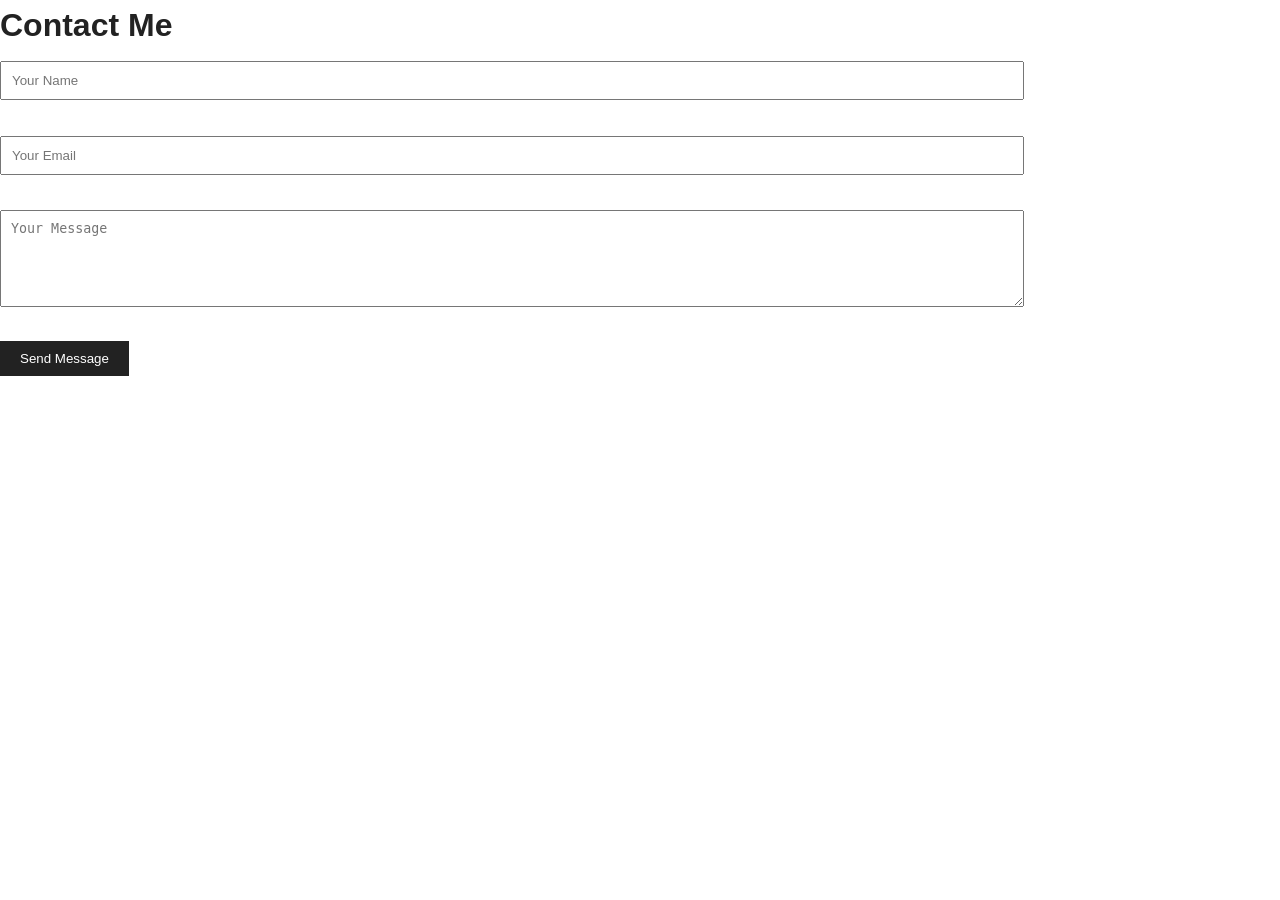
==== contact.html @ 40d1181b "Add files via upload" ====
<!DOCTYPE html>
<html lang="en">
<head>
  <meta charset="UTF-8">
  <title>Contact | Debasmita</title>
  <link rel="stylesheet" href="style.css">
</head>
<body>

  <h1>Contact Me</h1>

  <form>
    <input type="text" placeholder="Your Name" required><br><br>
    <input type="email" placeholder="Your Email" required><br><br>
    <textarea placeholder="Your Message" rows="5"></textarea><br><br>
    <button type="submit">Send Message</button>
  </form>

</body>
</html>
---- style.css ----
* {
  margin: 0;
  padding: 0;
  box-sizing: border-box;
}

body {
  font-family: -apple-system, BlinkMacSystemFont, sans-serif;
  line-height: 1.6;
  color: #222;
}

/* HERO */
.hero {
  min-height: 100vh;
  background: linear-gradient(120deg, #0f2027, #203a43, #2c5364);
  color: #fff;
  display: flex;
  flex-direction: column;
  justify-content: center;
  align-items: center;
  text-align: center;
  padding: 20px;
}

.hero h1 {
  font-size: 42px;
  margin-bottom: 15px;
}

.hero p {
  font-size: 18px;
  max-width: 600px;
}

.btn {
  margin-top: 25px;
  padding: 12px 30px;
  background: #00c6ff;
  color: #000;
  text-decoration: none;
  border-radius: 30px;
  font-weight: 600;
}

/* SECTIONS */
section {
  padding: 80px 20px;
  text-align: center;
}

.about {
  background: #f5f7fa;
}

.services .service-box {
  display: flex;
  justify-content: center;
  gap: 20px;
  margin-top: 30px;
  flex-wrap: wrap;
}

.services .service-box div {
  background: #fff;
  padding: 25px 30px;
  border-radius: 12px;
  box-shadow: 0 10px 25px rgba(0,0,0,0.1);
}

/* CONTACT */
.contact {
  background: #111;
  color: #fff;
}
header a:hover {
  text-decoration: underline;
}
main h2 {
  margin-bottom: 10px;
  color: #222;
}

main p, main li {
  font-size: 17px;
  color: #444;
  line-height: 1.6;
}
input, textarea {
  width: 80%;
  padding: 10px;
  margin-top: 10px;
}

button {
  padding: 10px 20px;
  background-color: #222;
  color: white;
  border: none;
  cursor: pointer;
}

button:hover {
  background-color: #444;
}
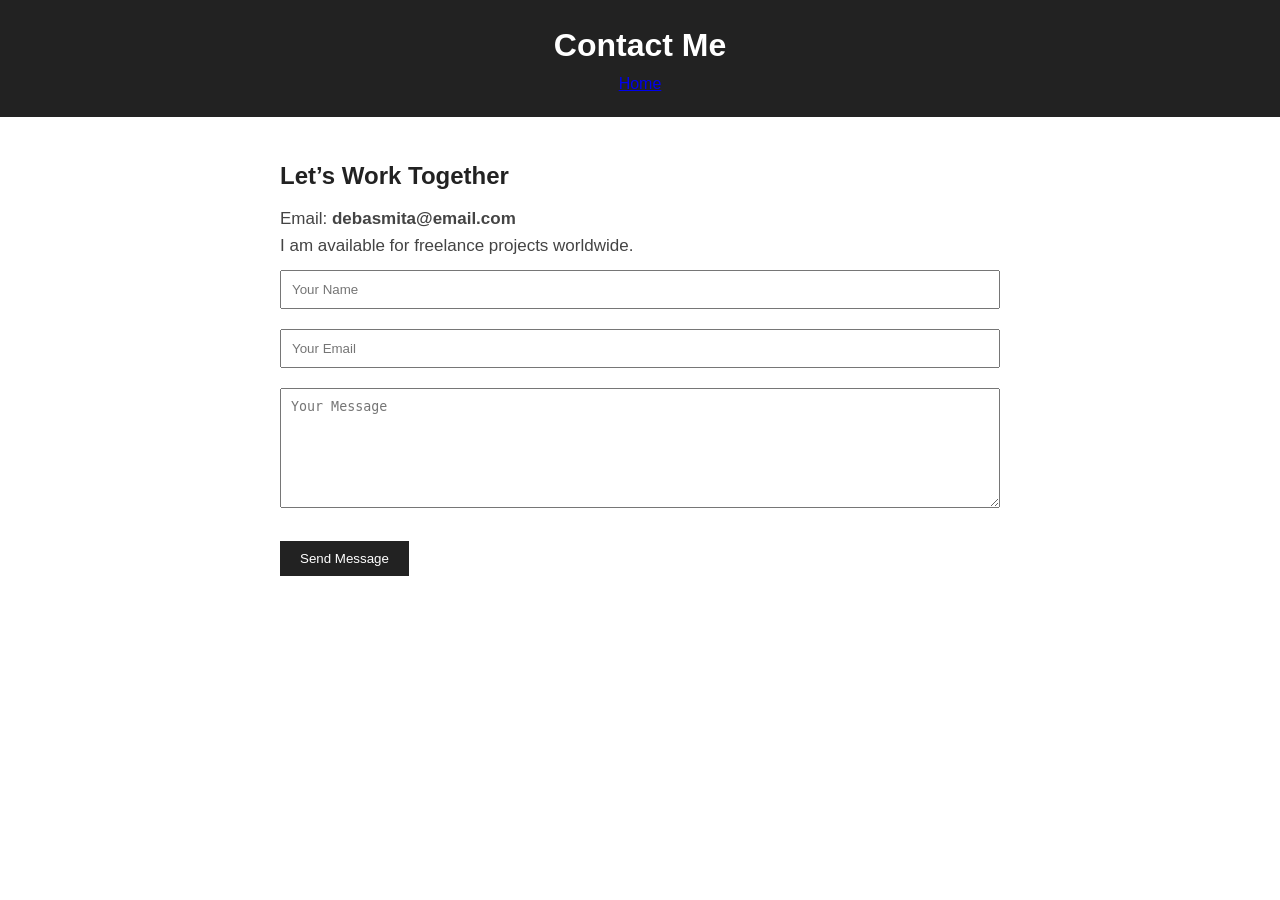
==== commit 2b00b0da: "Add files via upload" ====
--- a/contact.html
+++ b/contact.html
@@ -2,19 +2,37 @@
 <html lang="en">
 <head>
   <meta charset="UTF-8">
-  <title>Contact | Debasmita</title>
+  <title>Contact | Debasmita Web Solutions</title>
+  <meta name="viewport" content="width=device-width, initial-scale=1.0">
   <link rel="stylesheet" href="style.css">
 </head>
+
 <body>
 
+<header style="background:#222; color:#fff; padding:20px; text-align:center;">
   <h1>Contact Me</h1>
 
-  <form>
-    <input type="text" placeholder="Your Name" required><br><br>
-    <input type="email" placeholder="Your Email" required><br><br>
-    <textarea placeholder="Your Message" rows="5"></textarea><br><br>
-    <button type="submit">Send Message</button>
-  </form>
+  <nav>
+    <a href="index.html">Home</a>
+  </nav>
+</header>
+
+<main style="padding:40px; max-width:800px; margin:auto;">
+
+<h2>Let’s Work Together</h2>
+
+<p>Email: <strong>debasmita@email.com</strong></p>
+<p>I am available for freelance projects worldwide.</p>
+
+<form>
+  <input type="text" placeholder="Your Name" style="width:100%; padding:10px; margin-bottom:10px;">
+  <input type="email" placeholder="Your Email" style="width:100%; padding:10px; margin-bottom:10px;">
+  <textarea placeholder="Your Message" style="width:100%; padding:10px; height:120px;"></textarea>
+  <br><br>
+  <button type="submit" style="padding:10px 20px;">Send Message</button>
+</form>
+
+</main>
 
 </body>
 </html>
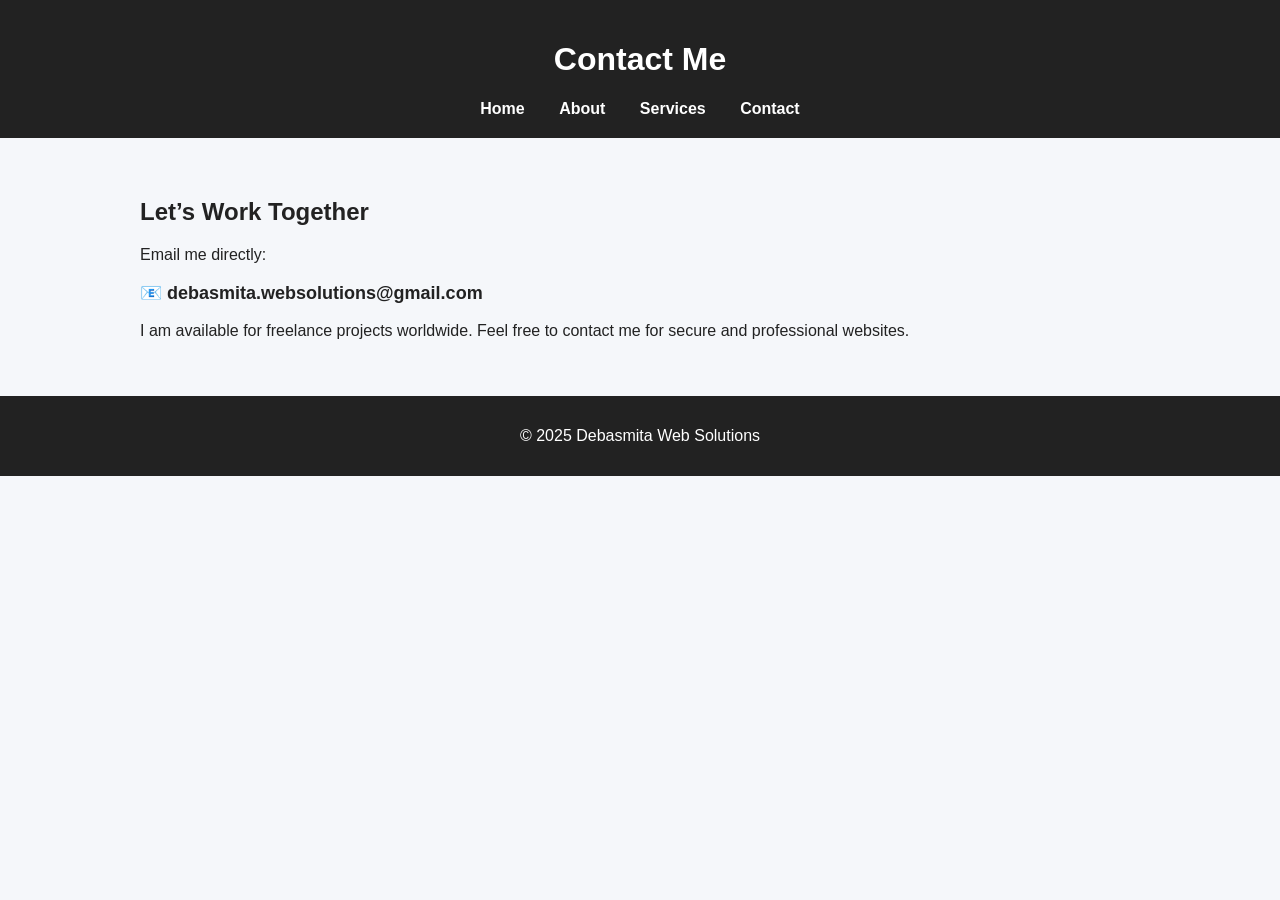
==== commit f09bc23c: "Add files via upload" ====
--- a/contact.html
+++ b/contact.html
@@ -9,30 +9,33 @@
 
 <body>
 
-<header style="background:#222; color:#fff; padding:20px; text-align:center;">
+<header>
   <h1>Contact Me</h1>
-
   <nav>
     <a href="index.html">Home</a>
+    <a href="index.html#about">About</a>
+    <a href="index.html#services">Services</a>
+    <a href="contact.html">Contact</a>
   </nav>
 </header>
 
-<main style="padding:40px; max-width:800px; margin:auto;">
+<main>
+  <h2>Let’s Work Together</h2>
+  <p>Email me directly:</p>
 
-<h2>Let’s Work Together</h2>
+  <p style="font-size:18px;">
+    📧 <strong>debasmita.websolutions@gmail.com</strong>
+  </p>
 
-<p>Email: <strong>debasmita@email.com</strong></p>
-<p>I am available for freelance projects worldwide.</p>
+  <p>
+    I am available for freelance projects worldwide.
+    Feel free to contact me for secure and professional websites.
+  </p>
+</main>
 
-<form>
-  <input type="text" placeholder="Your Name" style="width:100%; padding:10px; margin-bottom:10px;">
-  <input type="email" placeholder="Your Email" style="width:100%; padding:10px; margin-bottom:10px;">
-  <textarea placeholder="Your Message" style="width:100%; padding:10px; height:120px;"></textarea>
-  <br><br>
-  <button type="submit" style="padding:10px 20px;">Send Message</button>
-</form>
-
-</main>
+<footer>
+  <p>© 2025 Debasmita Web Solutions</p>
+</footer>
 
 </body>
 </html>
--- a/style.css
+++ b/style.css
@@ -1,105 +1,41 @@
-* {
+body {
   margin: 0;
-  padding: 0;
-  box-sizing: border-box;
-}
-
-body {
-  font-family: -apple-system, BlinkMacSystemFont, sans-serif;
-  line-height: 1.6;
+  font-family: Arial, sans-serif;
+  background-color: #f5f7fa;
   color: #222;
 }
 
-/* HERO */
-.hero {
-  min-height: 100vh;
-  background: linear-gradient(120deg, #0f2027, #203a43, #2c5364);
+header {
+  background-color: #222;
   color: #fff;
-  display: flex;
-  flex-direction: column;
-  justify-content: center;
-  align-items: center;
-  text-align: center;
   padding: 20px;
-}
-
-.hero h1 {
-  font-size: 42px;
-  margin-bottom: 15px;
-}
-
-.hero p {
-  font-size: 18px;
-  max-width: 600px;
-}
-
-.btn {
-  margin-top: 25px;
-  padding: 12px 30px;
-  background: #00c6ff;
-  color: #000;
-  text-decoration: none;
-  border-radius: 30px;
-  font-weight: 600;
-}
-
-/* SECTIONS */
-section {
-  padding: 80px 20px;
   text-align: center;
 }
 
-.about {
-  background: #f5f7fa;
+nav a {
+  color: #fff;
+  margin: 0 15px;
+  text-decoration: none;
+  font-weight: bold;
 }
 
-.services .service-box {
-  display: flex;
-  justify-content: center;
-  gap: 20px;
-  margin-top: 30px;
-  flex-wrap: wrap;
+nav a:hover {
+  text-decoration: underline;
 }
 
-.services .service-box div {
-  background: #fff;
-  padding: 25px 30px;
-  border-radius: 12px;
-  box-shadow: 0 10px 25px rgba(0,0,0,0.1);
+main {
+  max-width: 1000px;
+  margin: auto;
+  padding: 40px;
 }
 
-/* CONTACT */
-.contact {
-  background: #111;
-  color: #fff;
-}
-header a:hover {
-  text-decoration: underline;
-}
-main h2 {
-  margin-bottom: 10px;
-  color: #222;
+section {
+  margin-bottom: 50px;
 }
 
-main p, main li {
-  font-size: 17px;
-  color: #444;
-  line-height: 1.6;
-}
-input, textarea {
-  width: 80%;
-  padding: 10px;
-  margin-top: 10px;
-}
-
-button {
-  padding: 10px 20px;
+footer {
   background-color: #222;
-  color: white;
-  border: none;
-  cursor: pointer;
-}
-
-button:hover {
-  background-color: #444;
+  color: #fff;
+  text-align: center;
+  padding: 15px;
 }
